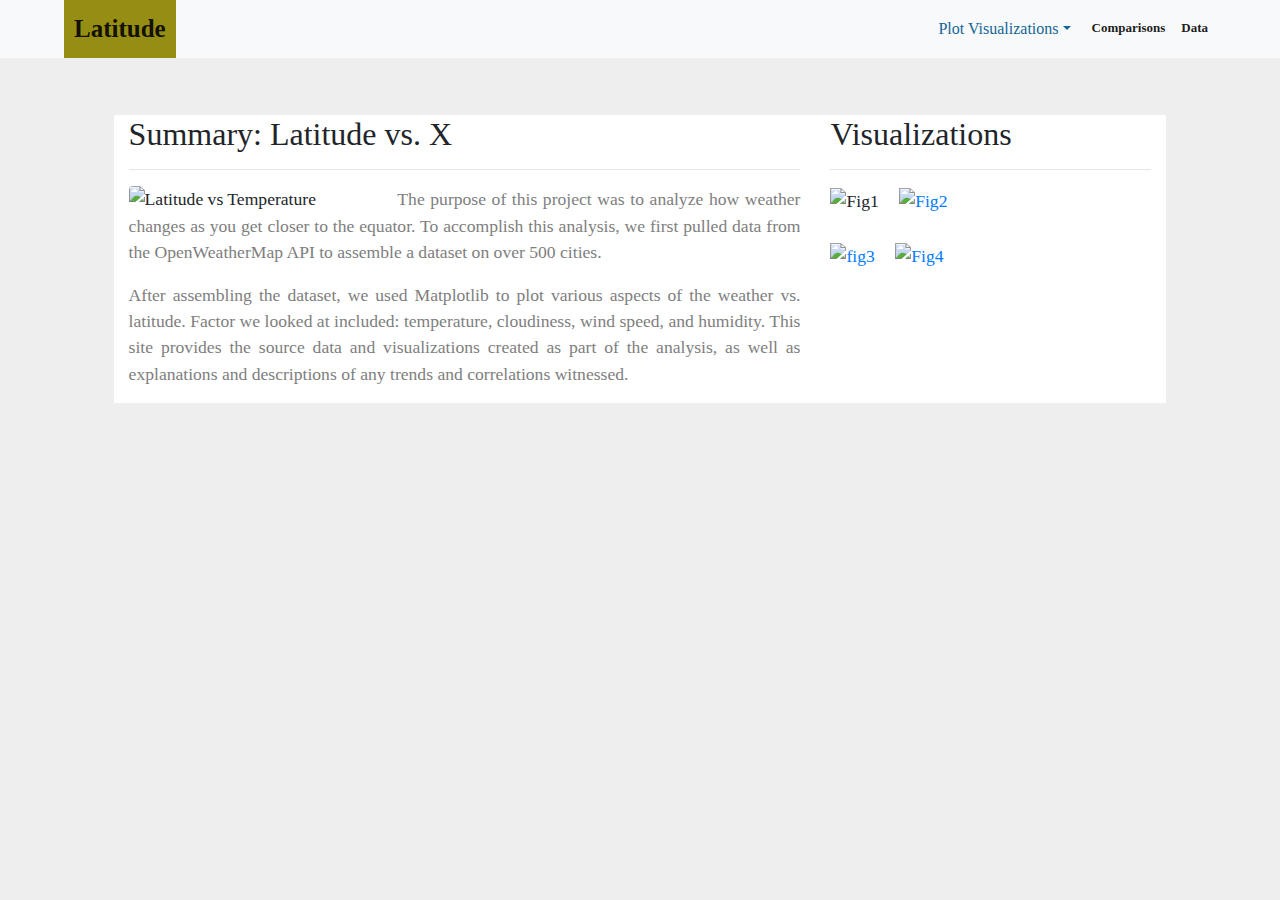
==== WebVisualizations/index.html @ daadc7d1 "fixed landing page layout in CSS file" ====
<!DOCTYPE html>
<html lang="en-us">

<head>
 
  <meta charset="UTF-8">
  <meta name="viewport" content="width=device-width, initial-scale=1, shrink-to-fit=no">
  
  <title>WebVisualizations</title>

  <!-- Bring in our bootstrap stylesheet -->
  <link rel="stylesheet" href="https://stackpath.bootstrapcdn.com/bootstrap/4.3.1/css/bootstrap.min.css" integrity="sha384-ggOyR0iXCbMQv3Xipma34MD+dH/1fQ784/j6cY/iJTQUOhcWr7x9JvoRxT2MZw1T" crossorigin="anonymous">

  <script src="https://code.jquery.com/jquery-3.3.1.slim.min.js" integrity="sha384-q8i/X+965DzO0rT7abK41JStQIAqVgRVzpbzo5smXKp4YfRvH+8abtTE1Pi6jizo" crossorigin="anonymous"></script>
  <script src="https://stackpath.bootstrapcdn.com/bootstrap/4.3.1/js/bootstrap.min.js" integrity="sha384-JjSmVgyd0p3pXB1rRibZUAYoIIy6OrQ6VrjIEaFf/nJGzIxFDsf4x0xIM+B07jRM" crossorigin="anonymous"></script>


  <link rel="stylesheet" href="style.css">
</head>

<body>

  
  <!--Nav bar start-->

  <nav class="navbar navbar-expand-lg navbar-light bg-light">
    <a class="navbar-brand" href="#">Latitude</a>

    <button class="navbar-toggler" type="button" data-toggle="dropdown" data-target="#navbarNavDropdown" aria-controls="navbarNavDropdown" aria-expanded="false" aria-label="Toggle navigation">
      <span class="navbar-toggler-icon"></span>
    </button>
  
    <div class="collapse navbar-collapse justify-content-end" id="navbarNavDropdown">
      <ul class="navbar-nav">
        <li class="nav-item dropdown">
          <div class="dropdown">
             <a button class="btn secondary dropdown-toggle" data-toggle="dropdown" >
               Plot Visualizations</a>
             
          
            <div class="dropdown-menu">
              <a class="dropdown-item" href="/Webvisualizations/max_temp.html">Max Temprature</a>
              <a class="dropdown-item" href="#">Humidity</a>
              <a class="dropdown-item" href="#">Cloudiness</a>
              <a class="dropdown-item" href="#">Wind</a>
            </button>
            </div>
          </div>
      <div>
      <li class="nav-item active">
      <a class="nav-link" href="C:\Users\mike1\Git_Repos\Web-Design-Challenge\WebVisualizations\Comparisons.html">Comparisons<span class="sr-only">(current)</span></a>
      </li>
      <li class="nav-item active">
      <a class="nav-link" href="#">Data<span class="sr-only">(current)</span></a>
    </li>
  </ul>
</div>
</nav>
<!--Navbar End--> 

  <!--Container Start-->
  


<div class="row content">
  <div class="col-sm-12 col-md-8 col-lg-8">
      <h2 class="text-left">Summary: Latitude vs. X</h2>
      <hr>
      <img src="\visualizations\fig1.png" alt="Latitude vs Temperature" class="rounded main-image">
      <p>The purpose of this project was to analyze how weather changes as you get closer to the equator. To accomplish this analysis, we first pulled data from the OpenWeatherMap API to assemble a dataset on over 500 cities.</p>
      <p>After assembling the dataset, we used Matplotlib to plot various aspects of the weather vs. latitude. Factor we looked at included: temperature, cloudiness, wind speed, and humidity. This site provides the source data and visualizations created as part of the analysis, as well as explanations and descriptions of any trends and correlations witnessed.</p>
  </div>
<!-------right panel  --->

<div class='col-sm-12 col-md-4 col-lg-4'>
  <h2 class="text-left">Visualizations</h2>
  <hr>
  <div
    <a href="/Web-Design-Challenge/Visualizations/max_temp.html">
          <img class="mr-3 img-fluid" src="\visualizations\fig1.png" alt="Fig1"  width="150" height="150">
    </a>
      
        <a href="/Web-Design-Challenge/Visualizations/humidity.html">
          <img class="mr-3 img-fluid" src="\visualizations\fig2.png" alt="Fig2" width="150" height="150">
        </a>
      </div>
      <br>
        <a href="/Web-Design-Challenge/Visualizations/Cloudiness.html">
           <img class="mr-3 img-fluid" src="\visualizations\fig3.png" alt="fig3" width="150" height="150">
        </a>
        <a href="/Web-Design-Challenge/Visualizations/windspeed.html">
          <img class="mr-3 img-fluid" src="\visualizations\fig4.png" alt="Fig4" width="150" height="150">
        </a>
       
        </div>  

  

</div>
</div>  

</body>
</html>
---- WebVisualizations/style.css ----
nav {
  font-family: 'Ariel';
  color: rgb(20, 102, 150);
}

body {
  font-family: 'Ariel';
  font-size: 1.1em;
  background-color:#eee;
}

.navbar-light .navbar-brand {
  color:  white(218, 15, 15);
}

.navbar {
  background-color: white;
  width: 100%;
  padding: 0;
}

.navbar-brand {
  font-family: 'Ariel';
  font-size: 25px;
  font-weight: bolder;
  color: rgb(20, 102, 150);
  background-color: rgb(150, 141, 20);
  
  padding: 10px;
  margin-left: 5%;
}

.navbar-collapse {
  position: absolute;
  right: 5%;
  font-size: small;
}
.button {
  color: rgb(20, 102, 150);
}
.nav-link {
  font-family: 'Ariel';
  font-weight: bolder;
  color: rgb(20, 102, 150);
}

.content {
  width:85%;
  margin: 40px auto;
  padding:1em;
}
  

}

.text-left {
  text-align: left;
  color: rgb(20, 102, 150);
  font-family: 'Ariel';
  font-weight: bolder;
}

.text-center {
  color: rgb(20, 102, 150);
  font-family: 'Ariel';
  font-weight: bolder;
}

p:not(.intro) {
  text-align: justify;
  color: #7e7e7e;
}

.thumbnail {
  width:50%;
}

.main-image {      
    margin-left: auto;
    margin-right: auto;
    width: 40%;
    float: left;
}

.col-md-8 {
  background-color: white;
}

.col-sm-12,.col-md-4 {
  background-color: white;
}

div.col-sm-12.col-md-12 div.col-lg-6.col-sm-12 img {
  width: 100%;
}

div.col-sm-12.col-md-12 p {
  color: black;
  font-size: medium;
}

.panel-body:hover {
  border-color: blueviolet;
  border size: 50px;
}

@include media-breakpoint-down(md) {
  .col-md-8 {
    display: block;
  }
}
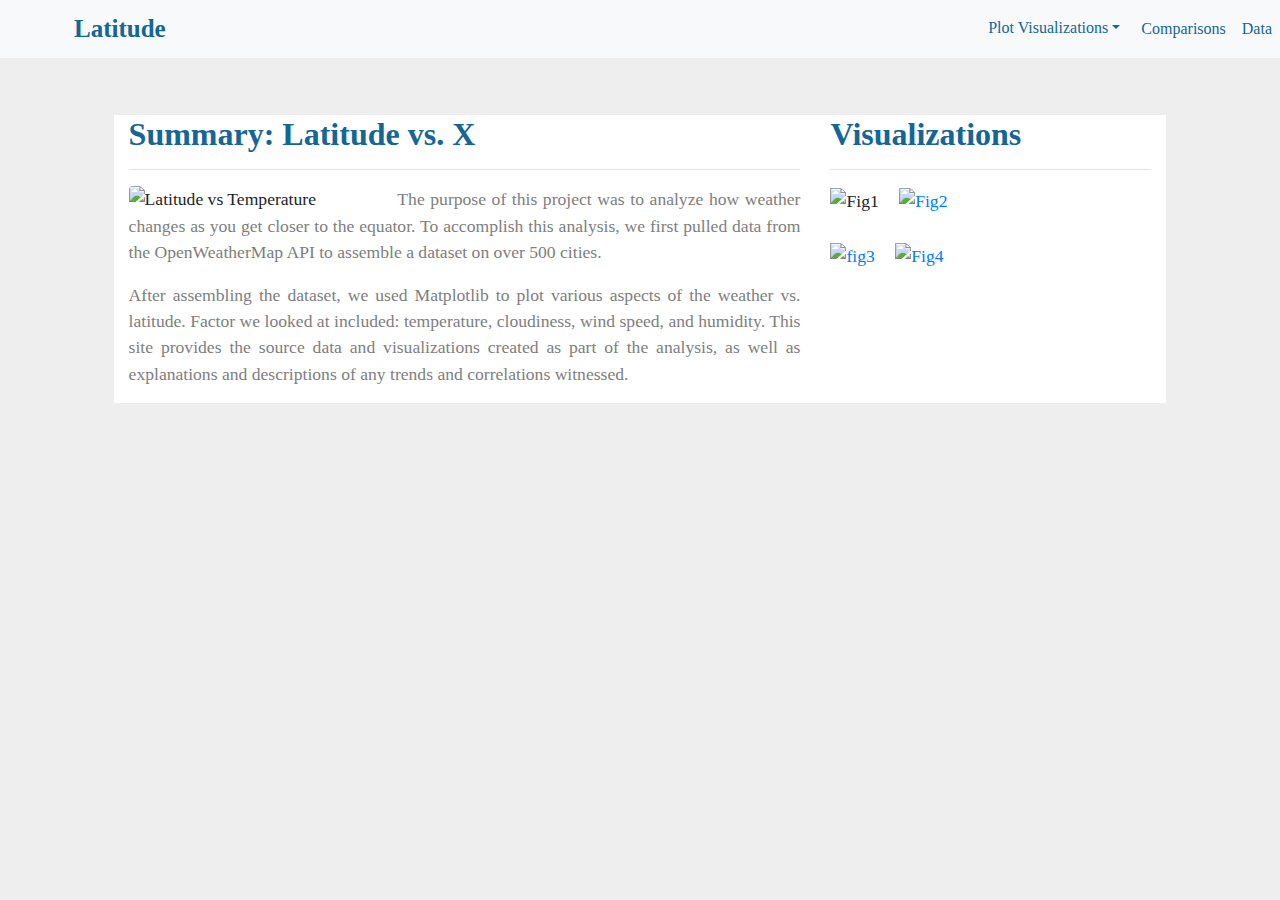
==== commit 5801edf5: "fixed text colors for nav bar and buttons" ====
--- a/WebVisualizations/index.html
+++ b/WebVisualizations/index.html
@@ -70,31 +70,33 @@
       <p>The purpose of this project was to analyze how weather changes as you get closer to the equator. To accomplish this analysis, we first pulled data from the OpenWeatherMap API to assemble a dataset on over 500 cities.</p>
       <p>After assembling the dataset, we used Matplotlib to plot various aspects of the weather vs. latitude. Factor we looked at included: temperature, cloudiness, wind speed, and humidity. This site provides the source data and visualizations created as part of the analysis, as well as explanations and descriptions of any trends and correlations witnessed.</p>
   </div>
+
 <!-------right panel  --->
+
 
 <div class='col-sm-12 col-md-4 col-lg-4'>
   <h2 class="text-left">Visualizations</h2>
   <hr>
   <div
     <a href="/Web-Design-Challenge/Visualizations/max_temp.html">
-          <img class="mr-3 img-fluid" src="\visualizations\fig1.png" alt="Fig1"  width="150" height="150">
+          <img class="mr-3 img-fluid" src="\visualizations\fig1.png" alt="Fig1" width="150" height="150" >
     </a>
       
-        <a href="/Web-Design-Challenge/Visualizations/humidity.html">
+    <a href="/Web-Design-Challenge/Visualizations/humidity.html">
           <img class="mr-3 img-fluid" src="\visualizations\fig2.png" alt="Fig2" width="150" height="150">
-        </a>
-      </div>
-      <br>
-        <a href="/Web-Design-Challenge/Visualizations/Cloudiness.html">
+    </a>
+    </div>
+    <br>
+     <a href="/Web-Design-Challenge/Visualizations/Cloudiness.html">
            <img class="mr-3 img-fluid" src="\visualizations\fig3.png" alt="fig3" width="150" height="150">
-        </a>
+    </a>
         <a href="/Web-Design-Challenge/Visualizations/windspeed.html">
           <img class="mr-3 img-fluid" src="\visualizations\fig4.png" alt="Fig4" width="150" height="150">
         </a>
-       
+      
         </div>  
 
-  
+      
 
 </div>
 </div>  
--- a/WebVisualizations/style.css
+++ b/WebVisualizations/style.css
@@ -1,7 +1,4 @@
-nav {
-  font-family: 'Ariel';
-  color: rgb(20, 102, 150);
-}
+
 
 body {
   font-family: 'Ariel';
@@ -17,40 +14,41 @@
   background-color: white;
   width: 100%;
   padding: 0;
+  font-family: 'Ariel';
+  color: rgb(20, 102, 150);
+  }
+.dropdown-item {
+  font-family: 'Ariel';
+  color: rgb(20, 102, 150);
+}
+
+.sr-only {
+  font-family: 'Ariel';
+  color: rgb(20, 102, 150);
 }
 
 .navbar-brand {
   font-family: 'Ariel';
   font-size: 25px;
   font-weight: bolder;
-  color: rgb(20, 102, 150);
-  background-color: rgb(150, 141, 20);
-  
+  color: rgb(20, 102, 150)!important;
   padding: 10px;
   margin-left: 5%;
 }
+.buttons {
+  font-size: 25px;
 
-.navbar-collapse {
-  position: absolute;
-  right: 5%;
-  font-size: small;
-}
-.button {
-  color: rgb(20, 102, 150);
 }
 .nav-link {
   font-family: 'Ariel';
-  font-weight: bolder;
-  color: rgb(20, 102, 150);
+  color: rgb(20, 102, 150)!important;
+  font-size: 16px;;
 }
 
 .content {
   width:85%;
   margin: 40px auto;
   padding:1em;
-}
-  
-
 }
 
 .text-left {
@@ -82,6 +80,7 @@
     float: left;
 }
 
+
 .col-md-8 {
   background-color: white;
 }
@@ -97,15 +96,4 @@
 div.col-sm-12.col-md-12 p {
   color: black;
   font-size: medium;
-}
-
-.panel-body:hover {
-  border-color: blueviolet;
-  border size: 50px;
-}
-
-@include media-breakpoint-down(md) {
-  .col-md-8 {
-    display: block;
-  }
 }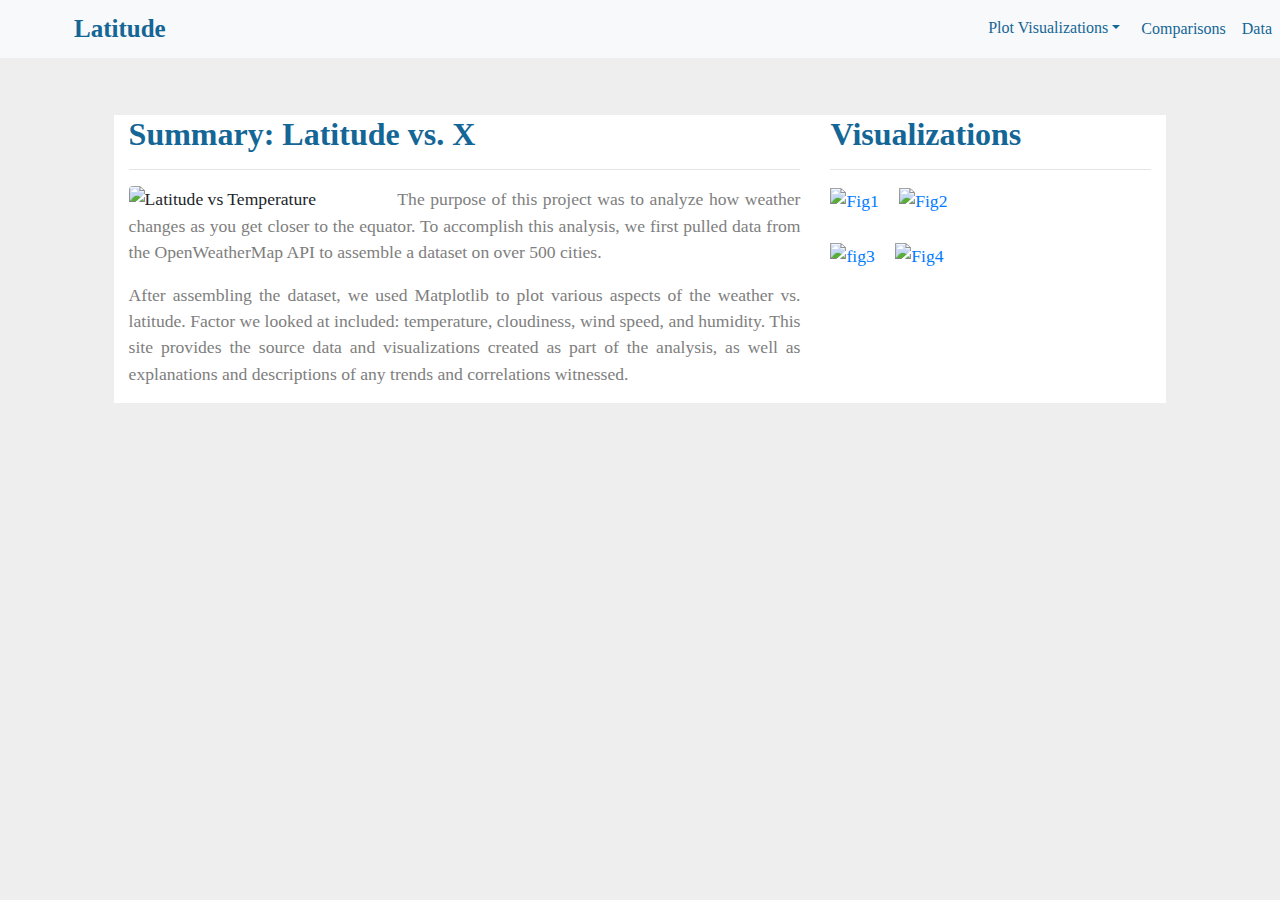
==== commit 1813e780: "lotta updates" ====
--- a/WebVisualizations/index.html
+++ b/WebVisualizations/index.html
@@ -24,7 +24,7 @@
   <!--Nav bar start-->
 
   <nav class="navbar navbar-expand-lg navbar-light bg-light">
-    <a class="navbar-brand" href="#">Latitude</a>
+    <a class="navbar-brand" href="WebVisualizations/index.html">Latitude</a>
 
     <button class="navbar-toggler" type="button" data-toggle="dropdown" data-target="#navbarNavDropdown" aria-controls="navbarNavDropdown" aria-expanded="false" aria-label="Toggle navigation">
       <span class="navbar-toggler-icon"></span>
@@ -77,7 +77,7 @@
 <div class='col-sm-12 col-md-4 col-lg-4'>
   <h2 class="text-left">Visualizations</h2>
   <hr>
-  <div
+  <div>
     <a href="/Web-Design-Challenge/Visualizations/max_temp.html">
           <img class="mr-3 img-fluid" src="\visualizations\fig1.png" alt="Fig1" width="150" height="150" >
     </a>
--- a/WebVisualizations/style.css
+++ b/WebVisualizations/style.css
@@ -22,10 +22,7 @@
   color: rgb(20, 102, 150);
 }
 
-.sr-only {
-  font-family: 'Ariel';
-  color: rgb(20, 102, 150);
-}
+
 
 .navbar-brand {
   font-family: 'Ariel';
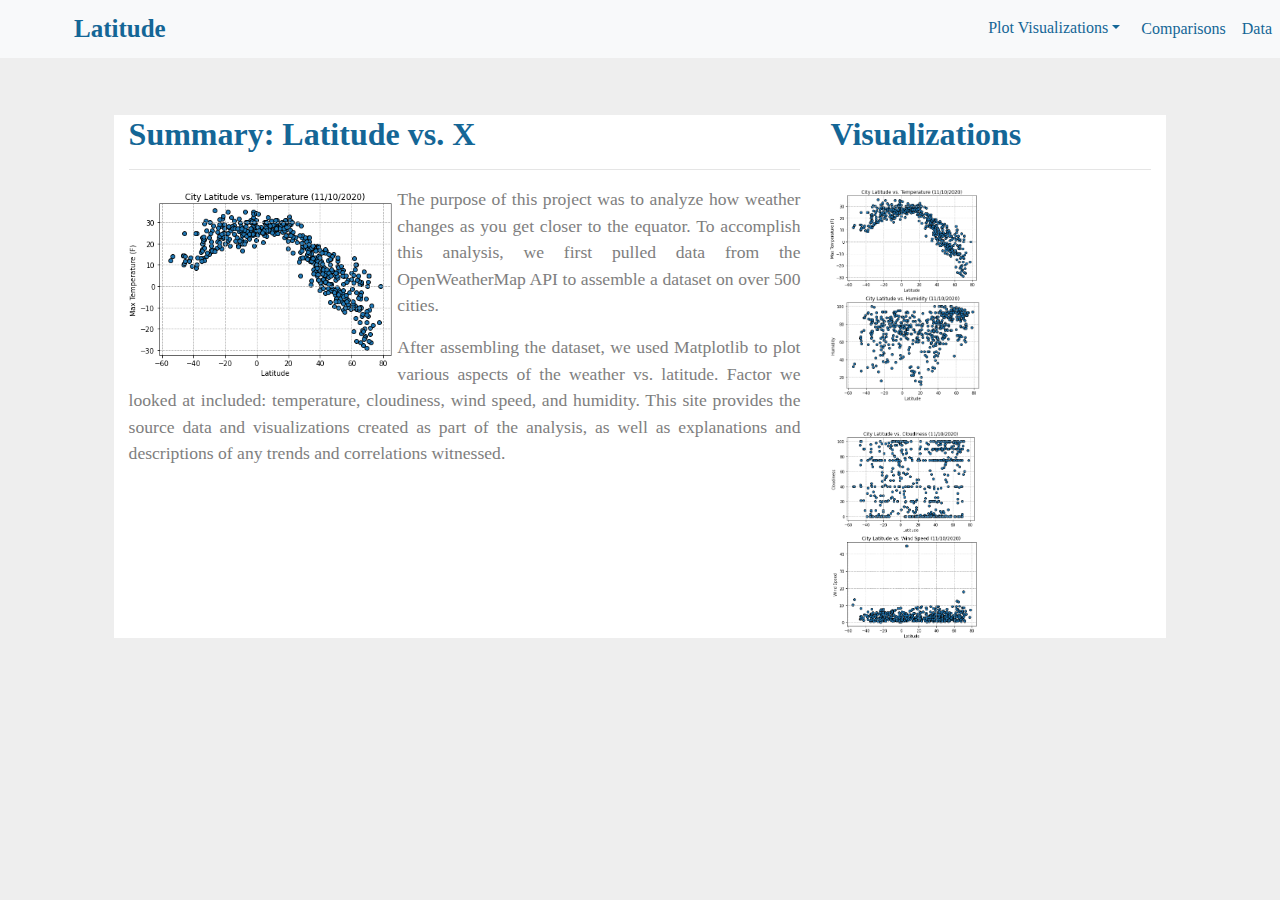
==== commit d3cfd2f1: "images appear now on index file" ====
--- a/WebVisualizations/index.html
+++ b/WebVisualizations/index.html
@@ -24,7 +24,7 @@
   <!--Nav bar start-->
 
   <nav class="navbar navbar-expand-lg navbar-light bg-light">
-    <a class="navbar-brand" href="WebVisualizations/index.html">Latitude</a>
+    <a class="navbar-brand" href="index.html">Latitude</a>
 
     <button class="navbar-toggler" type="button" data-toggle="dropdown" data-target="#navbarNavDropdown" aria-controls="navbarNavDropdown" aria-expanded="false" aria-label="Toggle navigation">
       <span class="navbar-toggler-icon"></span>
@@ -39,16 +39,16 @@
              
           
             <div class="dropdown-menu">
-              <a class="dropdown-item" href="/Webvisualizations/max_temp.html">Max Temprature</a>
-              <a class="dropdown-item" href="#">Humidity</a>
-              <a class="dropdown-item" href="#">Cloudiness</a>
-              <a class="dropdown-item" href="#">Wind</a>
+              <a class="dropdown-item" href="max_temp.html">Max Temprature</a>
+              <a class="dropdown-item" href="humidity.html">Humidity</a>
+              <a class="dropdown-item" href="cloudiness.html">Cloudiness</a>
+              <a class="dropdown-item" href="wind.html">Wind</a>
             </button>
             </div>
           </div>
       <div>
       <li class="nav-item active">
-      <a class="nav-link" href="C:\Users\mike1\Git_Repos\Web-Design-Challenge\WebVisualizations\Comparisons.html">Comparisons<span class="sr-only">(current)</span></a>
+      <a class="nav-link" href="Comparisons.html">Comparisons<span class="sr-only">(current)</span></a>
       </li>
       <li class="nav-item active">
       <a class="nav-link" href="#">Data<span class="sr-only">(current)</span></a>
@@ -66,7 +66,7 @@
   <div class="col-sm-12 col-md-8 col-lg-8">
       <h2 class="text-left">Summary: Latitude vs. X</h2>
       <hr>
-      <img src="\visualizations\fig1.png" alt="Latitude vs Temperature" class="rounded main-image">
+      <img src="visualizations/fig1.png" alt="Latitude vs Temperature" class="rounded main-image">
       <p>The purpose of this project was to analyze how weather changes as you get closer to the equator. To accomplish this analysis, we first pulled data from the OpenWeatherMap API to assemble a dataset on over 500 cities.</p>
       <p>After assembling the dataset, we used Matplotlib to plot various aspects of the weather vs. latitude. Factor we looked at included: temperature, cloudiness, wind speed, and humidity. This site provides the source data and visualizations created as part of the analysis, as well as explanations and descriptions of any trends and correlations witnessed.</p>
   </div>
@@ -78,20 +78,20 @@
   <h2 class="text-left">Visualizations</h2>
   <hr>
   <div>
-    <a href="/Web-Design-Challenge/Visualizations/max_temp.html">
-          <img class="mr-3 img-fluid" src="\visualizations\fig1.png" alt="Fig1" width="150" height="150" >
+    <a href="max_temp.html">
+          <img class="mr-3 img-fluid" src="visualizations/fig1.png" alt="Fig1" width="150" height="150" >
     </a>
       
-    <a href="/Web-Design-Challenge/Visualizations/humidity.html">
-          <img class="mr-3 img-fluid" src="\visualizations\fig2.png" alt="Fig2" width="150" height="150">
+    <a href="humidity.html">
+          <img class="mr-3 img-fluid" src="visualizations/fig2.png" alt="Fig2" width="150" height="150">
     </a>
     </div>
     <br>
-     <a href="/Web-Design-Challenge/Visualizations/Cloudiness.html">
-           <img class="mr-3 img-fluid" src="\visualizations\fig3.png" alt="fig3" width="150" height="150">
+     <a href="cloudiness.html">
+           <img class="mr-3 img-fluid" src="visualizations/fig3.png" alt="fig3" width="150" height="150">
     </a>
-        <a href="/Web-Design-Challenge/Visualizations/windspeed.html">
-          <img class="mr-3 img-fluid" src="\visualizations\fig4.png" alt="Fig4" width="150" height="150">
+        <a href="wind.html">
+          <img class="mr-3 img-fluid" src="visualizations/fig4.png" alt="Fig4" width="150" height="150">
         </a>
       
         </div>  
